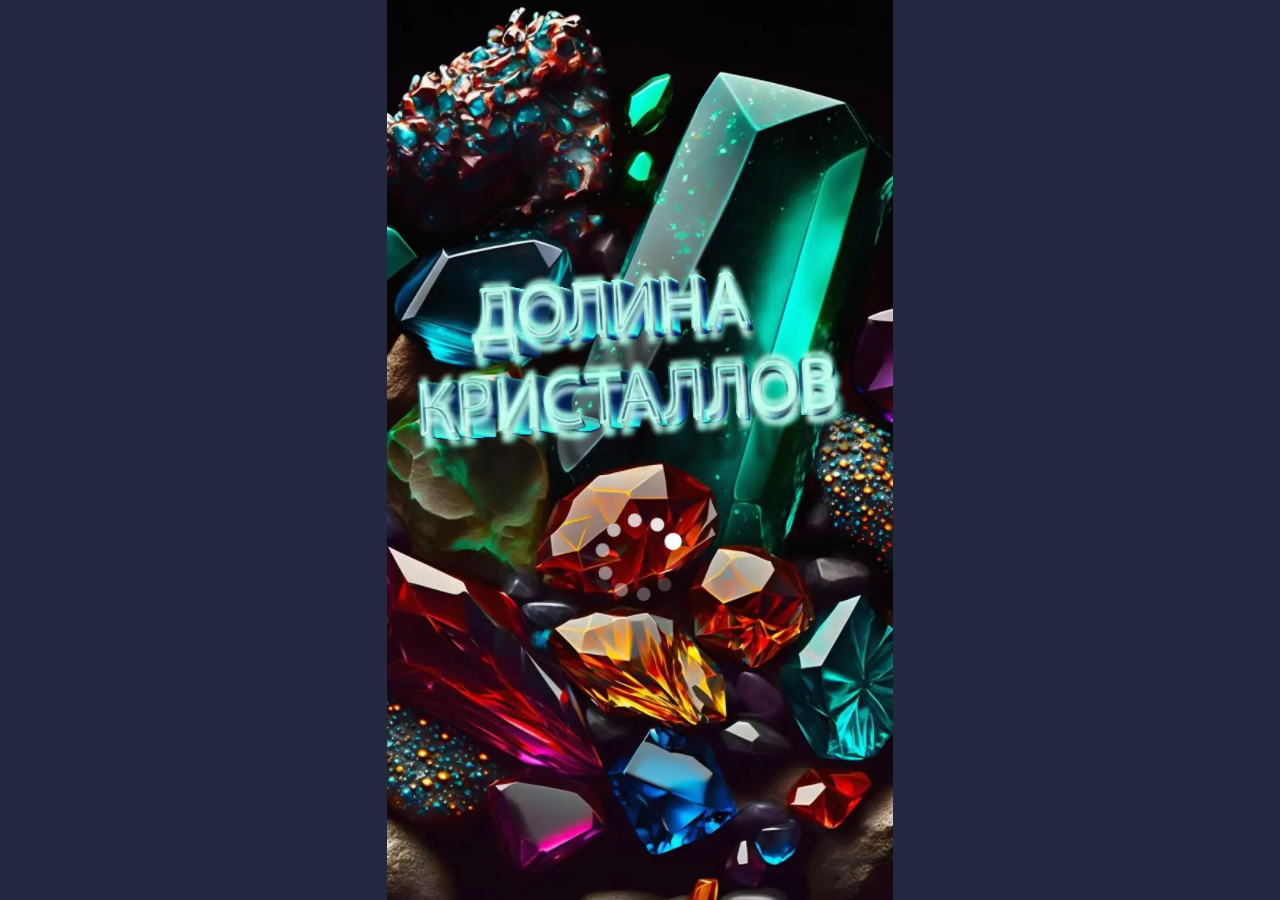
==== index.html @ 5b7766cd "Add files via upload" ====
<!DOCTYPE html>
<html>
<head>
    <meta charset="UTF-8">
	<title>3inarow</title>
	<meta name="viewport" content="width=device-width, initial-scale=1.0, maximum-scale=1.0, minimum-scale=1.0, user-scalable=no">
	
	<!-- Made with Construct, the game and app creator :: https://www.construct.net -->
	<meta name="generator" content="Scirra Construct">



	<link rel="manifest" href="appmanifest.json">


	<link rel="stylesheet" href="style.css">
    <script src="https://telegram.org/js/telegram-web-app.js"></script>
    <script src="https://w.tads.me/widget.js"></script>
    <style>
        #tads-container-308 {
            position: fixed;
            bottom: 8px;
            left: 0;
            right: 0;
            z-index: 9999;
            opacity: 0;
            transition: opacity 0.3s ease;
        }
    </style>
</head> 
 
<body>

	

<script>
if (location.protocol.substr(0, 4) === "file")
{
	alert("Web exports won't work until you upload them. (When running on the file: protocol, browsers block many features from working for security reasons.)");
}
</script>
	
	<noscript>
		<div id="notSupportedWrap">
			<h2 id="notSupportedTitle">This content requires JavaScript</h2>
			<p class="notSupportedMessage">JavaScript appears to be disabled. Please enable it to view this content.</p>
		</div>
	</noscript>
	<script src="scripts/modernjscheck.js"></script>
	<script src="scripts/supportcheck.js"></script>
	<script src="scripts/offlineclient.js" type="module"></script>
	<script src="scripts/main.js" type="module"></script>
	<script src="scripts/register-sw.js" type="module"></script>
    <div id="tads-container-308"></div>
    
    <script>
        document.addEventListener('DOMContentLoaded', () => {
            // Задержка перед инициализацией рекламы
            setTimeout(() => {
                const adsNotFoundCallback = () => {
                    console.log('No ads found to show');
                };

                const adController = window.tads.init({
                    widgetId: 308,
                    debug: false,
                    onShowReward: (adId) => {
                        console.log('Show ad:', adId);
                        // Показываем контейнер после полной загрузки рекламы
                        document.getElementById('tads-container-308').style.opacity = '1';
                    },
                    onClickReward: (adId) => {
                        console.log('Click on ad:', adId);
                    },
                    onAdsNotFound: adsNotFoundCallback
                });

                adController.loadAd()
                    .then(() => adController.showAd())
                    .catch((err) => {
                        console.log(err);
                        adsNotFoundCallback();
                    });
            }, 2000); // 2 секунды задержки перед инициализацией
        });
    </script>

</body> 
</html>
---- style.css ----
html, body {
	padding: 0;
	margin: 0;
	overflow: hidden;
	height: 100%;
}

body {
	background: #22283f;
	color: white;
}

html, body, canvas {
	touch-action-delay: none;
	touch-action: none;
}

canvas, .c3htmlwrap {
	position: absolute;
}

.c3htmlwrap {
	contain: strict;
}

.c3overlay {
	pointer-events: none;
}

.c3htmlwrap[interactive] > * {
	pointer-events: auto;
}

/* HACK - work around elements being selectable only in iOS WKWebView for some reason */
html[ioswebview] .c3htmlwrap,
html[ioswebview] canvas {
	-webkit-user-select: none;
	user-select: none;
}

html[ioswebview] .c3htmlwrap > * {
	-webkit-user-select: auto;
	user-select: auto;
}

#notSupportedWrap {
	margin: 2em auto 1em auto;
	width: 75%;
	max-width: 45em;
	border: 2px solid #aaa;
	border-radius: 1em;
	padding: 2em;
	background-color: #f0f0f0;
	font-family: "Segoe UI", Frutiger, "Frutiger Linotype", "Dejavu Sans", "Helvetica Neue", Arial, sans-serif;
	color: black;
}

#notSupportedTitle {
	font-size: 1.8em;
}

.notSupportedMessage {
	font-size: 1.2em;
}

.notSupportedMessage em {
	color: #888;
}

/* bbcode styles */
.bbCodeH1 {
	font-size: 2em;
	font-weight: bold;
}

.bbCodeH2 {
	font-size: 1.5em;
	font-weight: bold;
}

.bbCodeH3 {
	font-size: 1.25em;
	font-weight: bold;
}

.bbCodeH4 {
	font-size: 1.1em;
	font-weight: bold;
}

.bbCodeItem::before {
	content: " • ";
}

/* For text icons converted to HTML: size the height to the line height
   preserving the aspect ratio. Also add position: relative as that allows
   just adding a 'top' style for the iconoffsety style. */
.c3-text-icon {
	height: 1em;
	width: auto;
	position: relative;
}

/* screen reader text */
.c3-screen-reader-text {
	position: absolute;
	width: 1px;
    height: 1px;
    overflow: hidden;
    clip: rect(1px, 1px, 1px, 1px);
}
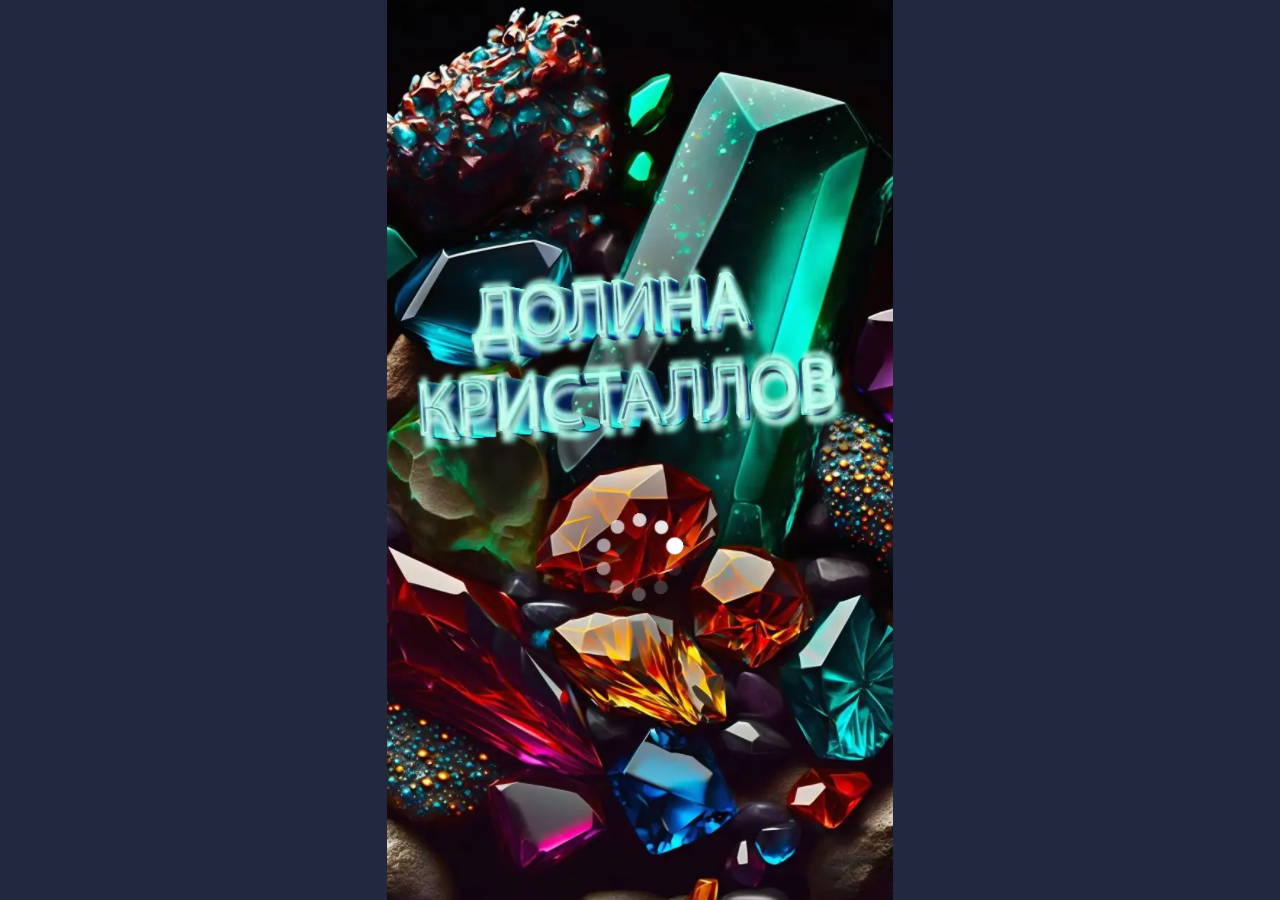
==== commit b29ad457: "Add files via upload" ====
--- a/index.html
+++ b/index.html
@@ -19,12 +19,17 @@
     <style>
         #tads-container-308 {
             position: fixed;
-            bottom: 8px;
+            bottom: 8mm;
             left: 0;
             right: 0;
             z-index: 9999;
+            background-color: #000000;
             opacity: 0;
             transition: opacity 0.3s ease;
+            min-height: 50px;
+            display: flex;
+            justify-content: center;
+            align-items: center;
         }
     </style>
 </head> 
@@ -54,20 +59,21 @@
     <div id="tads-container-308"></div>
     
     <script>
-        document.addEventListener('DOMContentLoaded', () => {
-            // Задержка перед инициализацией рекламы
+        window.addEventListener('load', () => {
             setTimeout(() => {
+                const adsContainer = document.getElementById('tads-container-308');
+                
                 const adsNotFoundCallback = () => {
                     console.log('No ads found to show');
+                    adsContainer.style.display = 'none';
                 };
 
                 const adController = window.tads.init({
                     widgetId: 308,
-                    debug: false,
+                    debug: true, // Включаем debug для отслеживания проблем
                     onShowReward: (adId) => {
                         console.log('Show ad:', adId);
-                        // Показываем контейнер после полной загрузки рекламы
-                        document.getElementById('tads-container-308').style.opacity = '1';
+                        adsContainer.style.opacity = '1';
                     },
                     onClickReward: (adId) => {
                         console.log('Click on ad:', adId);
@@ -76,12 +82,18 @@
                 });
 
                 adController.loadAd()
-                    .then(() => adController.showAd())
+                    .then(() => {
+                        console.log('Ad loaded successfully');
+                        return adController.showAd();
+                    })
+                    .then(() => {
+                        console.log('Ad shown successfully');
+                    })
                     .catch((err) => {
-                        console.log(err);
+                        console.error('Ad error:', err);
                         adsNotFoundCallback();
                     });
-            }, 2000); // 2 секунды задержки перед инициализацией
+            }, 2000);
         });
     </script>
 
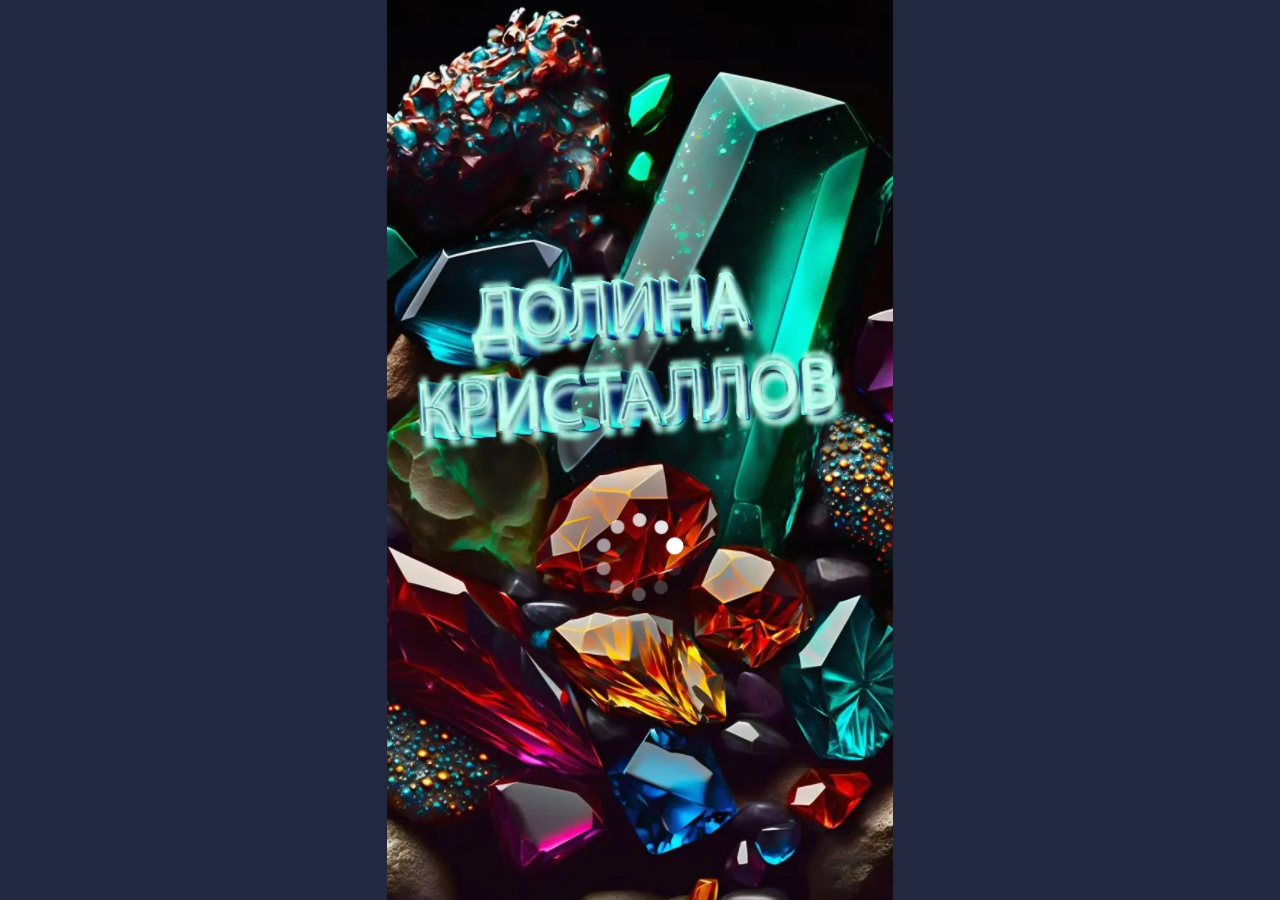
==== commit 6c95220b: "Add files via upload" ====
--- a/index.html
+++ b/index.html
@@ -70,7 +70,7 @@
 
                 const adController = window.tads.init({
                     widgetId: 308,
-                    debug: true, // Включаем debug для отслеживания проблем
+                    debug: false, // Отключаем debug режим для показа реальной рекламы
                     onShowReward: (adId) => {
                         console.log('Show ad:', adId);
                         adsContainer.style.opacity = '1';
@@ -81,18 +81,28 @@
                     onAdsNotFound: adsNotFoundCallback
                 });
 
-                adController.loadAd()
-                    .then(() => {
-                        console.log('Ad loaded successfully');
-                        return adController.showAd();
-                    })
-                    .then(() => {
-                        console.log('Ad shown successfully');
-                    })
-                    .catch((err) => {
-                        console.error('Ad error:', err);
-                        adsNotFoundCallback();
-                    });
+                // Пытаемся загрузить рекламу несколько раз в случае неудачи
+                const tryLoadAd = (attempts = 3) => {
+                    adController.loadAd()
+                        .then(() => {
+                            console.log('Ad loaded successfully');
+                            return adController.showAd();
+                        })
+                        .then(() => {
+                            console.log('Ad shown successfully');
+                            adsContainer.style.opacity = '1';
+                        })
+                        .catch((err) => {
+                            console.error('Ad error:', err);
+                            if (attempts > 1) {
+                                setTimeout(() => tryLoadAd(attempts - 1), 1000);
+                            } else {
+                                adsNotFoundCallback();
+                            }
+                        });
+                };
+
+                tryLoadAd();
             }, 2000);
         });
     </script>
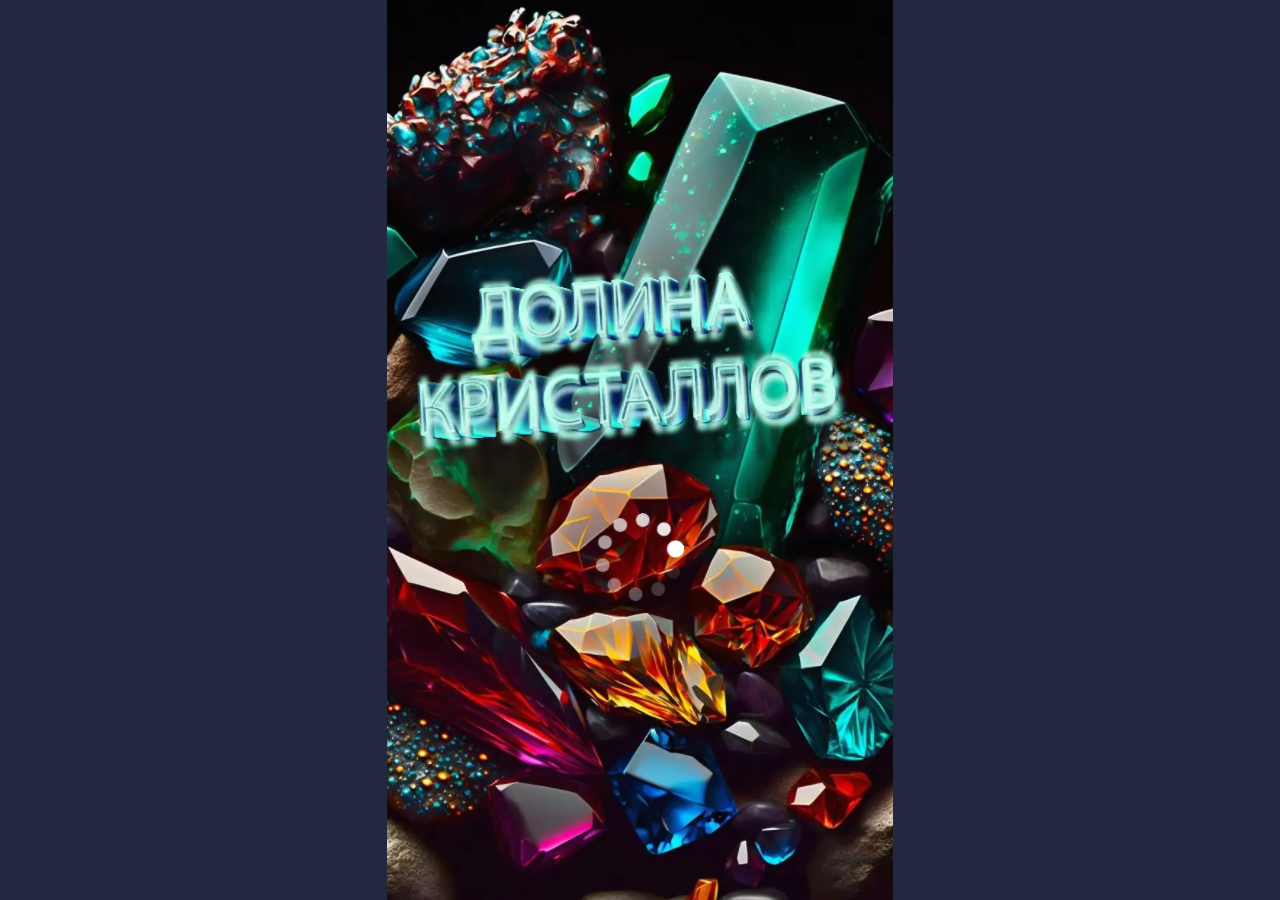
==== commit 68e68764: "Add files via upload" ====
--- a/index.html
+++ b/index.html
@@ -3,19 +3,27 @@
 <head>
     <meta charset="UTF-8">
 	<title>3inarow</title>
+	<!-- Анти-кеш мета теги -->
+	<meta http-equiv="Cache-Control" content="no-cache, no-store, must-revalidate, private">
+	<meta http-equiv="Pragma" content="no-cache">
+	<meta http-equiv="Expires" content="-1">
+	<meta name="version" content="1.0.2">
 	<meta name="viewport" content="width=device-width, initial-scale=1.0, maximum-scale=1.0, minimum-scale=1.0, user-scalable=no">
+	
+	<!-- Базовый URL для GitHub Pages -->
+	<base href="https://yandexads.github.io/">
 	
 	<!-- Made with Construct, the game and app creator :: https://www.construct.net -->
 	<meta name="generator" content="Scirra Construct">
 
 
 
-	<link rel="manifest" href="appmanifest.json">
+	<link rel="manifest" href="appmanifest.json?v=1.0.2">
 
 
-	<link rel="stylesheet" href="style.css">
-    <script src="https://telegram.org/js/telegram-web-app.js"></script>
-    <script src="https://w.tads.me/widget.js"></script>
+	<link rel="stylesheet" href="style.css?v=1.0.2">
+    <script src="https://telegram.org/js/telegram-web-app.js?v=1.0.2"></script>
+    <script src="https://w.tads.me/widget.js?v=1.0.2"></script>
     <style>
         #tads-container-308 {
             position: fixed;
@@ -30,6 +38,8 @@
             display: flex;
             justify-content: center;
             align-items: center;
+            width: 100%;
+            max-width: 100vw;
         }
     </style>
 </head> 
@@ -107,5 +117,44 @@
         });
     </script>
 
+    <script>
+        // Функция для принудительного обновления кеша
+        (function() {
+            function clearTelegramWebAppCache() {
+                if (window.Telegram && window.Telegram.WebApp) {
+                    const webApp = window.Telegram.WebApp;
+                    
+                    // Добавляем метку времени к URL
+                    const timestamp = new Date().getTime();
+                    const currentUrl = window.location.href;
+                    const baseUrl = 'https://yandexads.github.io/';
+                    
+                    // Проверяем, не находимся ли мы уже на URL с версией
+                    if (!currentUrl.includes('update=')) {
+                        const newUrl = baseUrl + (baseUrl.includes('?') ? '&' : '?') + 'update=' + timestamp;
+                        
+                        // Используем методы Telegram WebApp для обновления
+                        try {
+                            webApp.expand();
+                            setTimeout(() => {
+                                window.location.href = newUrl;
+                            }, 100);
+                        } catch (e) {
+                            console.error('Cache update error:', e);
+                            window.location.href = newUrl;
+                        }
+                    }
+                }
+            }
+
+            // Запускаем очистку кеша при загрузке
+            if (document.readyState === 'loading') {
+                document.addEventListener('DOMContentLoaded', clearTelegramWebAppCache);
+            } else {
+                clearTelegramWebAppCache();
+            }
+        })();
+    </script>
+
 </body> 
 </html>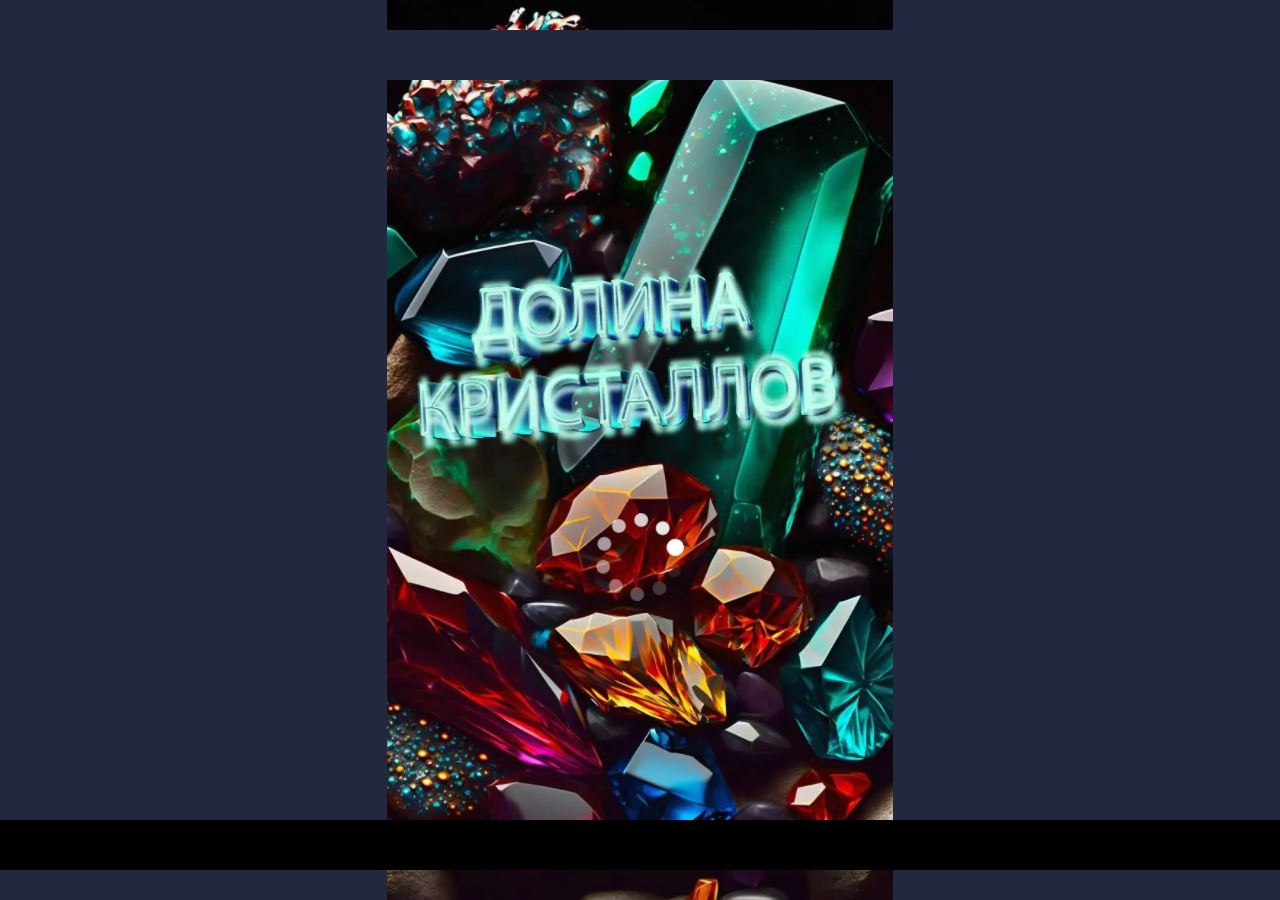
==== commit 7c02f810: "Add files via upload" ====
--- a/index.html
+++ b/index.html
@@ -32,14 +32,25 @@
             right: 0;
             z-index: 9999;
             background-color: #000000;
-            opacity: 0;
-            transition: opacity 0.3s ease;
+            opacity: 1; /* Изменено: сразу видимый */
             min-height: 50px;
-            display: flex;
-            justify-content: center;
-            align-items: center;
+            display: block; /* Изменено: сразу отображается */
+            text-align: center;
             width: 100%;
             max-width: 100vw;
+            -webkit-tap-highlight-color: transparent;
+        }
+        
+        #tads-container-308 img {
+            max-width: 100%;
+            height: auto;
+            -webkit-user-drag: none;
+        }
+        
+        #tads-container-308 a,
+        #tads-container-308 button {
+            -webkit-tap-highlight-color: transparent;
+            touch-action: manipulation;
         }
     </style>
 </head> 
@@ -69,51 +80,47 @@
     <div id="tads-container-308"></div>
     
     <script>
-        window.addEventListener('load', () => {
-            setTimeout(() => {
-                const adsContainer = document.getElementById('tads-container-308');
-                
-                const adsNotFoundCallback = () => {
-                    console.log('No ads found to show');
+        window.addEventListener('load', function() {
+            const adsContainer = document.getElementById('tads-container-308');
+            
+            // Простой коллбэк для отсутствия рекламы
+            const adsNotFoundCallback = () => {
+                console.log('No ads found to show');
+                if (adsContainer) {
                     adsContainer.style.display = 'none';
-                };
+                }
+            };
 
-                const adController = window.tads.init({
-                    widgetId: 308,
-                    debug: false, // Отключаем debug режим для показа реальной рекламы
-                    onShowReward: (adId) => {
-                        console.log('Show ad:', adId);
-                        adsContainer.style.opacity = '1';
-                    },
-                    onClickReward: (adId) => {
-                        console.log('Click on ad:', adId);
-                    },
-                    onAdsNotFound: adsNotFoundCallback
-                });
+            // Инициализация рекламы
+            const adController = window.tads.init({
+                widgetId: 308,
+                debug: true, // Включаем debug для отладки
+                onShowReward: (adId) => {
+                    console.log('Show ad:', adId);
+                },
+                onClickReward: (adId) => {
+                    console.log('Click on ad:', adId);
+                },
+                onAdsNotFound: adsNotFoundCallback
+            });
 
-                // Пытаемся загрузить рекламу несколько раз в случае неудачи
-                const tryLoadAd = (attempts = 3) => {
+            // Загрузка рекламы
+            function loadAd() {
+                if (adController) {
                     adController.loadAd()
                         .then(() => {
-                            console.log('Ad loaded successfully');
+                            console.log('Ad loaded');
                             return adController.showAd();
-                        })
-                        .then(() => {
-                            console.log('Ad shown successfully');
-                            adsContainer.style.opacity = '1';
                         })
                         .catch((err) => {
                             console.error('Ad error:', err);
-                            if (attempts > 1) {
-                                setTimeout(() => tryLoadAd(attempts - 1), 1000);
-                            } else {
-                                adsNotFoundCallback();
-                            }
+                            adsNotFoundCallback();
                         });
-                };
+                }
+            }
 
-                tryLoadAd();
-            }, 2000);
+            // Пробуем загрузить рекламу через 5 секунд после загрузки страницы
+            setTimeout(loadAd, 5000);
         });
     </script>
 
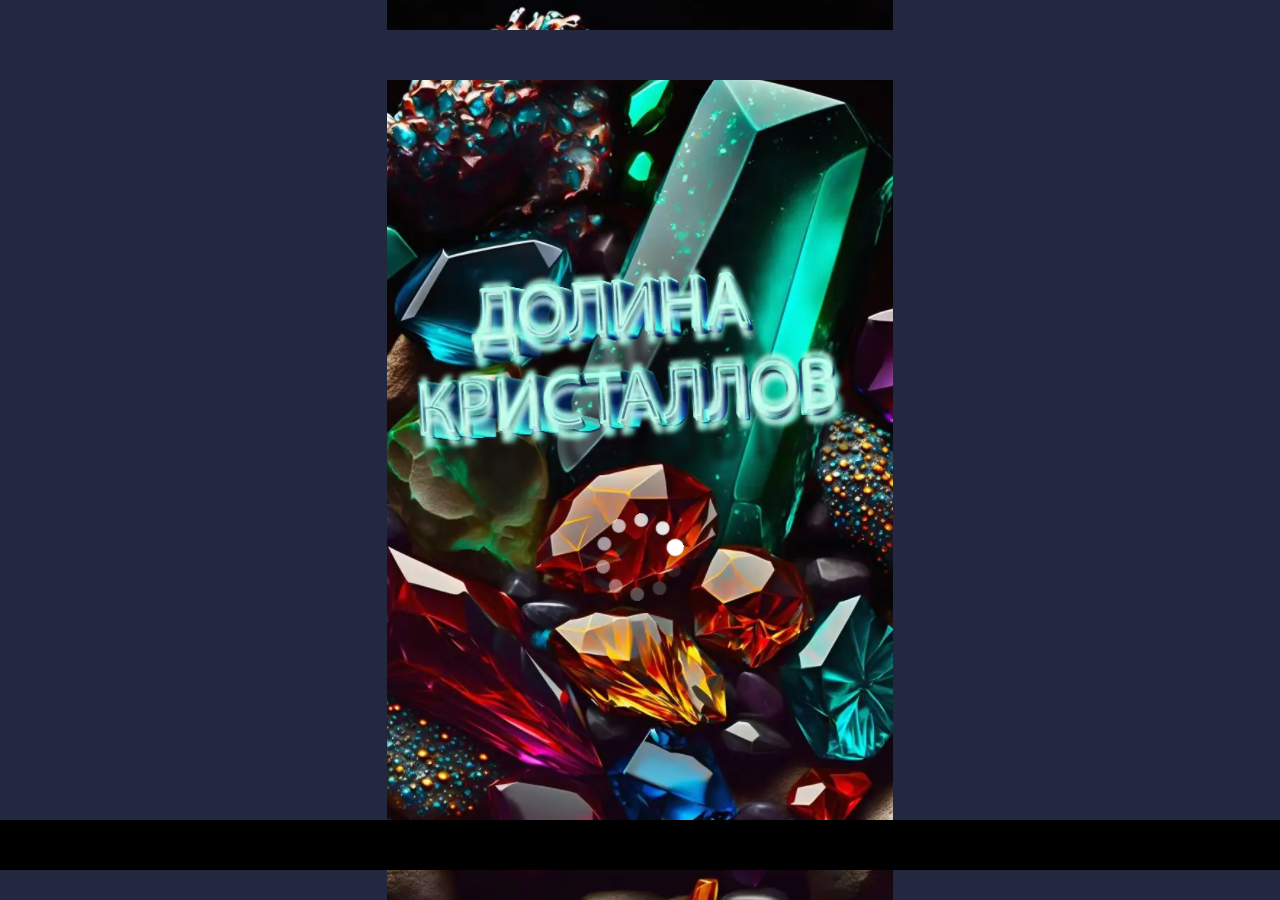
==== commit 11e7d42b: "Update index.html" ====
--- a/index.html
+++ b/index.html
@@ -94,7 +94,7 @@
             // Инициализация рекламы
             const adController = window.tads.init({
                 widgetId: 308,
-                debug: true, // Включаем debug для отладки
+                debug: false, // Включаем debug для отладки
                 onShowReward: (adId) => {
                     console.log('Show ad:', adId);
                 },
@@ -164,4 +164,4 @@
     </script>
 
 </body> 
-</html>+</html>
